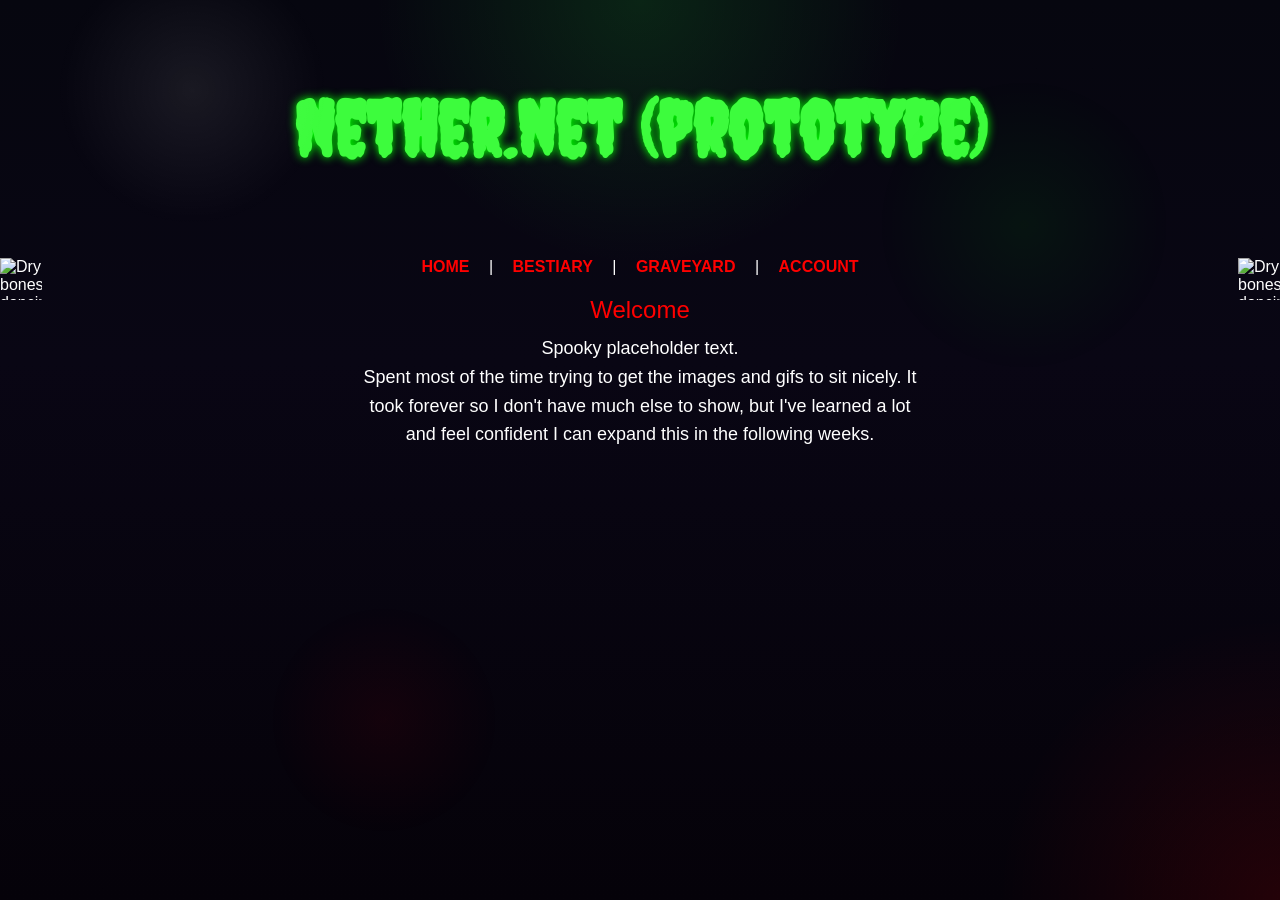
==== index.html @ 2d968317 "save current work" ====
<!DOCTYPE html>
<html lang="en">
<head>
  <meta charset="UTF-8">
  <meta name="viewport" content="width=device-width, initial-scale=1.0">
  <title>Nether.net (prototype)</title>
  <link rel="stylesheet" href="styles.css">
</head>
<body>

<h1 id="borderimg">Nether.net (prototype)</h1>

<!-- Floating Skeleton GIFs -->
<img src="https://i.pinimg.com/originals/a8/57/67/a857670557c3cdf3e7a05f7418d2310f.gif" alt="Dry bones dancing gif" class="right floating-img"> 
<img src="https://i.pinimg.com/originals/a8/57/67/a857670557c3cdf3e7a05f7418d2310f.gif" alt="Dry bones dancing gif" class="left floating-img">

<!-- Navigation Menu -->
<nav>
  <a href="index.html">HOME</a> | 
  <a href="bestiary.html">BESTIARY</a> | 
  <a href="graveyard.html">GRAVEYARD</a> | 
  <a href="account.html">ACCOUNT</a>
</nav>

<!-- Main Text Content -->
<div class="content-box">
  <div class="welcome-msg">Welcome</div>
  
  <p class="description">Spooky placeholder text.</p>
  
  <p class="description">
    Spent most of the time trying to get the images and gifs to sit nicely. 
    It took forever so I don't have much else to show, but I've learned a lot 
    and feel confident I can expand this in the following weeks.
  </p>
</div>

</body>
</html>
---- styles.css ----
@import url('https://fonts.googleapis.com/css2?family=Creepster&display=swap');

* {
  box-sizing: border-box;
  margin: 0;
  padding: 0;
}

html, body {
  width: 100%;
  min-height: 100%;
}

body {
  font-family: "Yu Gothic", sans-serif;
  background: radial-gradient(circle at top, rgba(38, 255, 66, 0.12), transparent 24%),
              radial-gradient(circle at bottom right, rgba(255, 0, 0, 0.12), transparent 18%),
              linear-gradient(180deg, #06060f 0%, #090614 40%, #050209 100%);
  color: #fff;
  margin: 0;
  padding: 0;
  position: relative;
  overflow-x: hidden;
}

body::before {
  content: "";
  position: fixed;
  inset: 0;
  background: radial-gradient(circle at 15% 10%, rgba(255,255,255,0.08), transparent 10%),
              radial-gradient(circle at 80% 25%, rgba(0,255,0,0.06), transparent 12%),
              radial-gradient(circle at 30% 80%, rgba(255,0,0,0.06), transparent 10%);
  pointer-events: none;
}

body::after {
  content: "";
  position: fixed;
  inset: 0;
  background-image:
    repeating-linear-gradient(45deg, rgba(255,255,255,0.02) 0, rgba(255,255,255,0.02) 1px, transparent 1px, transparent 40px),
    repeating-linear-gradient(-45deg, rgba(255,255,255,0.02) 0, rgba(255,255,255,0.02) 1px, transparent 1px, transparent 40px);
  opacity: 0.1;
  pointer-events: none;
}

h1 {
  font-family: 'Creepster', cursive;
  font-size: clamp(3rem, 6vw, 5rem);
  text-shadow: 0 0 10px #00ff00;
  text-align: center;
  color: #3dfc3d;
  border: 50px solid transparent;
  padding: 10px;
  border-image: url(https://i.pinimg.com/736x/f4/fb/24/f4fb24f6ca1de5ba397a859eee5b5e51.jpg) 200 round;
  margin: 1.5rem auto;
  max-width: 90%;
}

nav {
  text-align: center;
  margin-bottom: 20px;
  font-size: 1rem;
}

nav a {
  color: red;
  text-decoration: none;
  font-weight: bold;
  padding: 0 15px;
  transition: color 0.3s, text-shadow 0.3s;
}

nav a:hover {
  color: white;
  text-shadow: 0 0 8px red;
}

img.right {
  float: right;
  margin: 0 0 1rem 60px;
}

img.left {
  float: left;
  margin: 0 60px 1rem 0;
}

img.floating-img {
  width: 42px;
  height: 42px;
}

img:hover {
  filter: drop-shadow(0 0 10px red);
  cursor: help;
}

.content-box {
  max-width: 600px;
  margin: 0 auto 2rem;
  padding: 0 1rem;
  text-align: center;
  font-family: Verdana, sans-serif;
}

.welcome-msg {
  color: red;
  font-size: 24px;
  margin-bottom: 10px;
}

.description {
  font-size: 18px;
  line-height: 1.6;
}
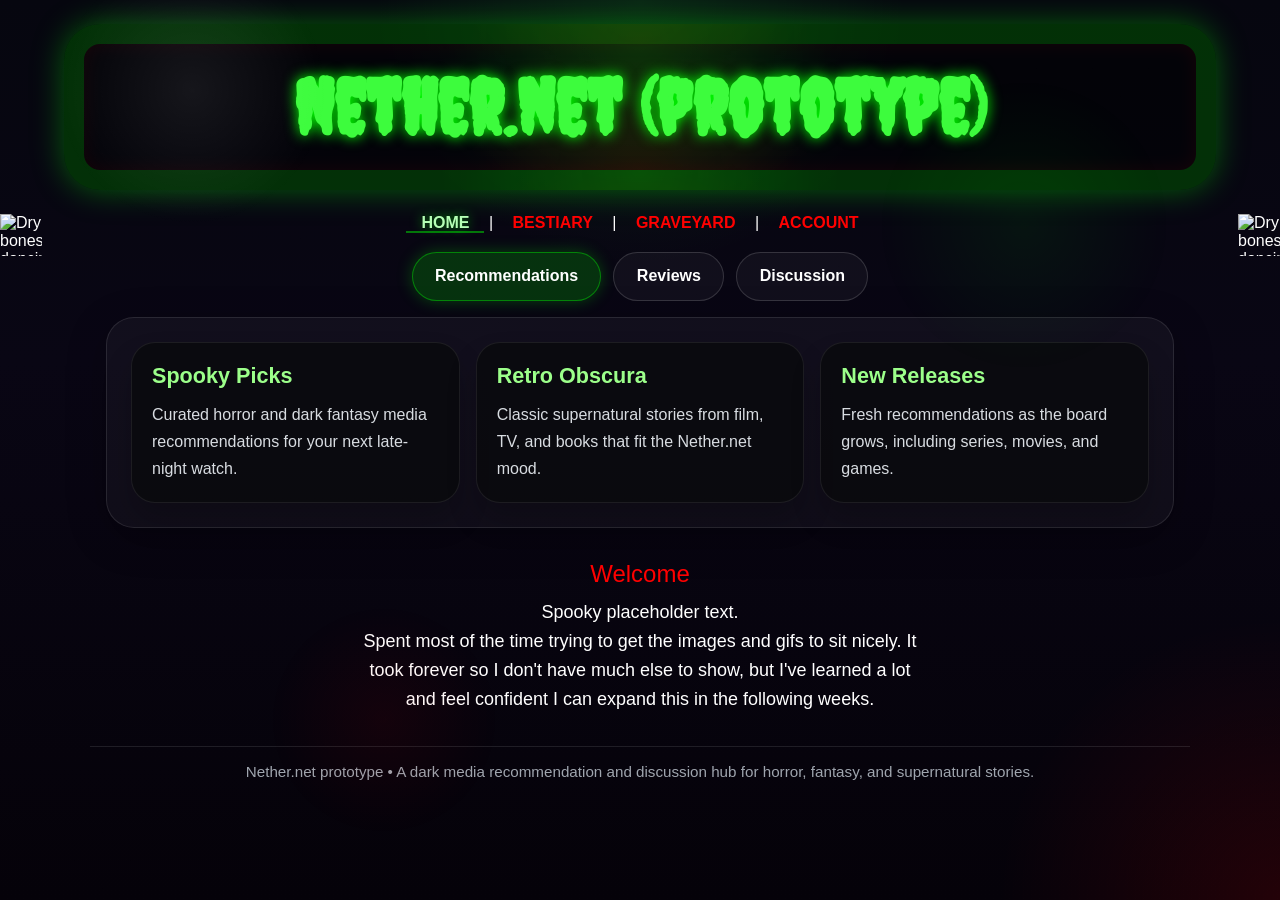
==== commit 7f9e6060: "Update site layout with tabs, active nav, footer, and unique page content" ====
--- a/index.html
+++ b/index.html
@@ -16,11 +16,76 @@
 
 <!-- Navigation Menu -->
 <nav>
-  <a href="index.html">HOME</a> | 
+  <a href="index.html" class="active">HOME</a> | 
   <a href="bestiary.html">BESTIARY</a> | 
   <a href="graveyard.html">GRAVEYARD</a> | 
   <a href="account.html">ACCOUNT</a>
 </nav>
+
+<section class="tabs">
+  <input class="tab-toggle" type="radio" name="site-tabs" id="tab-recs" checked>
+  <input class="tab-toggle" type="radio" name="site-tabs" id="tab-reviews">
+  <input class="tab-toggle" type="radio" name="site-tabs" id="tab-forum">
+
+  <div class="tab-controls">
+    <label class="tab-label" for="tab-recs">Recommendations</label>
+    <label class="tab-label" for="tab-reviews">Reviews</label>
+    <label class="tab-label" for="tab-forum">Discussion</label>
+  </div>
+
+  <div class="tab-panels">
+    <article class="tab-panel" id="panel-recs">
+      <div class="cards-grid">
+        <div class="card">
+          <h2>Spooky Picks</h2>
+          <p>Curated horror and dark fantasy media recommendations for your next late-night watch.</p>
+        </div>
+        <div class="card">
+          <h2>Retro Obscura</h2>
+          <p>Classic supernatural stories from film, TV, and books that fit the Nether.net mood.</p>
+        </div>
+        <div class="card">
+          <h2>New Releases</h2>
+          <p>Fresh recommendations as the board grows, including series, movies, and games.</p>
+        </div>
+      </div>
+    </article>
+
+    <article class="tab-panel" id="panel-reviews">
+      <div class="cards-grid">
+        <div class="card">
+          <h2>Featured Reviews</h2>
+          <p>User-written reviews for media, from cryptic thrillers to haunted epics.</p>
+        </div>
+        <div class="card">
+          <h2>Rating System</h2>
+          <p>Score your favorites, save updates, and compare top picks with other Nether visitors.</p>
+        </div>
+        <div class="card">
+          <h2>Review Threads</h2>
+          <p>Organize content by genre and discussion style for future board posts.</p>
+        </div>
+      </div>
+    </article>
+
+    <article class="tab-panel" id="panel-forum">
+      <div class="cards-grid">
+        <div class="card">
+          <h2>Community Board</h2>
+          <p>Discussion categories for series, movies, books, and general media talk.</p>
+        </div>
+        <div class="card">
+          <h2>Watch Parties</h2>
+          <p>Plan shared viewing sessions and recommendation swaps with fellow Nether members.</p>
+        </div>
+        <div class="card">
+          <h2>Future Ideas</h2>
+          <p>Content placeholders for polls, character threads, and media challenge events.</p>
+        </div>
+      </div>
+    </article>
+  </div>
+</section>
 
 <!-- Main Text Content -->
 <div class="content-box">
@@ -35,5 +100,6 @@
   </p>
 </div>
 
+  <footer>Nether.net prototype • A dark media recommendation and discussion hub for horror, fantasy, and supernatural stories.</footer>
 </body>
 </html>
--- a/styles.css
+++ b/styles.css
@@ -47,12 +47,16 @@
 h1 {
   font-family: 'Creepster', cursive;
   font-size: clamp(3rem, 6vw, 5rem);
-  text-shadow: 0 0 10px #00ff00;
+  text-shadow: 0 0 14px #00ff00;
   text-align: center;
   color: #3dfc3d;
-  border: 50px solid transparent;
-  padding: 10px;
-  border-image: url(https://i.pinimg.com/736x/f4/fb/24/f4fb24f6ca1de5ba397a859eee5b5e51.jpg) 200 round;
+  border: 20px solid rgba(0,255,0,0.18);
+  border-radius: 36px;
+  padding: 18px 24px;
+  background: radial-gradient(circle at top, rgba(0,255,0,0.14), transparent 35%),
+              radial-gradient(circle at bottom, rgba(255,0,0,0.10), transparent 30%),
+              rgba(0,0,0,0.45);
+  box-shadow: 0 0 32px rgba(0,255,0,0.35), inset 0 0 18px rgba(255,0,0,0.08);
   margin: 1.5rem auto;
   max-width: 90%;
 }
@@ -76,6 +80,22 @@
   text-shadow: 0 0 8px red;
 }
 
+nav a.active {
+  color: #b5ffb5;
+  text-shadow: 0 0 12px rgba(0,255,0,0.6);
+  border-bottom: 2px solid rgba(0,255,0,0.45);
+}
+
+footer {
+  max-width: 1100px;
+  margin: 0 auto 2rem;
+  padding: 1rem 1rem 0.75rem;
+  text-align: center;
+  color: #9fa5ae;
+  font-size: 0.95rem;
+  border-top: 1px solid rgba(255,255,255,0.1);
+}
+
 img.right {
   float: right;
   margin: 0 0 1rem 60px;
@@ -114,3 +134,104 @@
   font-size: 18px;
   line-height: 1.6;
 }
+
+.tabs {
+  max-width: 1100px;
+  margin: 0 auto 2rem;
+  padding: 0 1rem;
+}
+
+.tab-toggle {
+  display: none;
+}
+
+.tab-controls {
+  display: flex;
+  flex-wrap: wrap;
+  justify-content: center;
+  gap: 0.75rem;
+  margin-bottom: 1rem;
+}
+
+.tab-label {
+  display: inline-flex;
+  align-items: center;
+  justify-content: center;
+  padding: 0.9rem 1.4rem;
+  border: 1px solid rgba(255,255,255,0.15);
+  border-radius: 999px;
+  background: rgba(255,255,255,0.04);
+  color: #fff;
+  font-weight: 600;
+  cursor: pointer;
+  transition: transform 0.2s ease, background 0.2s ease, box-shadow 0.2s ease;
+}
+
+.tab-label:hover {
+  transform: translateY(-1px);
+  background: rgba(255,255,255,0.08);
+}
+
+#tab-recs:checked ~ .tab-controls label[for="tab-recs"],
+#tab-reviews:checked ~ .tab-controls label[for="tab-reviews"],
+#tab-forum:checked ~ .tab-controls label[for="tab-forum"] {
+  background: rgba(0,255,0,0.18);
+  border-color: rgba(0,255,0,0.4);
+  box-shadow: 0 0 16px rgba(0,255,0,0.25);
+}
+
+.tab-panels {
+  background: rgba(255,255,255,0.04);
+  border: 1px solid rgba(255,255,255,0.1);
+  border-radius: 28px;
+  padding: 1.5rem;
+  box-shadow: 0 10px 40px rgba(0, 0, 0, 0.22);
+}
+
+.tab-panel {
+  display: none;
+  animation: fadeIn 0.32s ease;
+}
+
+#tab-recs:checked ~ .tab-panels #panel-recs,
+#tab-reviews:checked ~ .tab-panels #panel-reviews,
+#tab-forum:checked ~ .tab-panels #panel-forum {
+  display: block;
+}
+
+.cards-grid {
+  display: grid;
+  grid-template-columns: repeat(auto-fit, minmax(240px, 1fr));
+  gap: 1rem;
+}
+
+.card {
+  background: rgba(10, 10, 14, 0.85);
+  border: 1px solid rgba(255,255,255,0.08);
+  border-radius: 24px;
+  padding: 1.25rem;
+  box-shadow: 0 18px 30px rgba(0, 0, 0, 0.2);
+}
+
+.card h2 {
+  margin: 0 0 0.75rem;
+  font-size: 1.35rem;
+  color: #9cff8a;
+}
+
+.card p {
+  margin: 0;
+  color: #d8dce1;
+  line-height: 1.7;
+}
+
+@keyframes fadeIn {
+  from {
+    opacity: 0;
+    transform: translateY(8px);
+  }
+  to {
+    opacity: 1;
+    transform: translateY(0);
+  }
+}
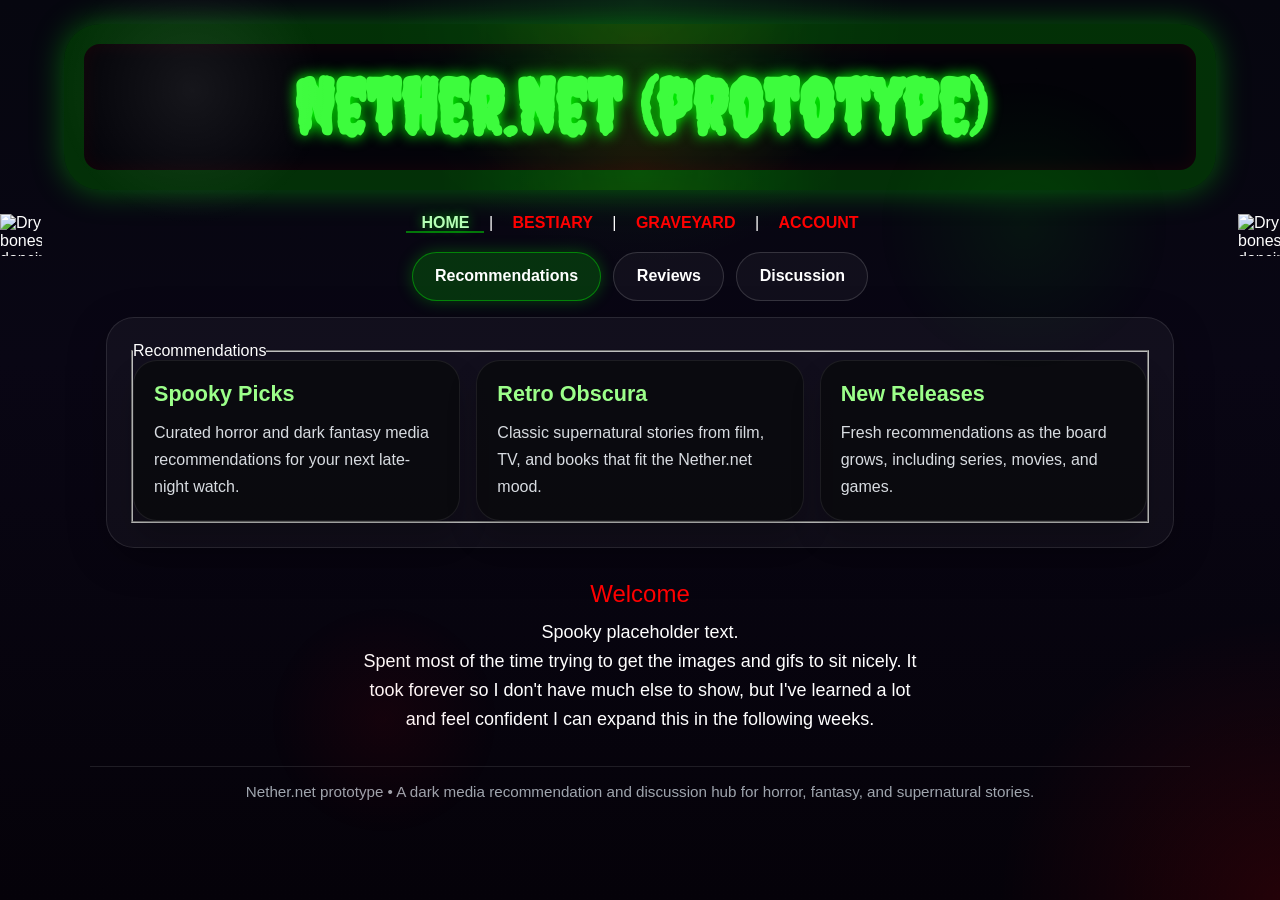
==== commit dae3e8e0: "Add fieldset elements with legend tags to tab panels for semantic structure and accessibility" ====
--- a/index.html
+++ b/index.html
@@ -35,7 +35,9 @@
 
   <div class="tab-panels">
     <article class="tab-panel" id="panel-recs">
-      <div class="cards-grid">
+      <fieldset>
+        <legend>Recommendations</legend>
+        <div class="cards-grid">
         <div class="card">
           <h2>Spooky Picks</h2>
           <p>Curated horror and dark fantasy media recommendations for your next late-night watch.</p>
@@ -48,11 +50,13 @@
           <h2>New Releases</h2>
           <p>Fresh recommendations as the board grows, including series, movies, and games.</p>
         </div>
-      </div>
+      </fieldset>
     </article>
 
     <article class="tab-panel" id="panel-reviews">
-      <div class="cards-grid">
+      <fieldset>
+        <legend>Reviews</legend>
+        <div class="cards-grid">
         <div class="card">
           <h2>Featured Reviews</h2>
           <p>User-written reviews for media, from cryptic thrillers to haunted epics.</p>
@@ -65,11 +69,13 @@
           <h2>Review Threads</h2>
           <p>Organize content by genre and discussion style for future board posts.</p>
         </div>
-      </div>
+      </fieldset>
     </article>
 
     <article class="tab-panel" id="panel-forum">
-      <div class="cards-grid">
+      <fieldset>
+        <legend>Discussion</legend>
+        <div class="cards-grid">
         <div class="card">
           <h2>Community Board</h2>
           <p>Discussion categories for series, movies, books, and general media talk.</p>
@@ -82,7 +88,7 @@
           <h2>Future Ideas</h2>
           <p>Content placeholders for polls, character threads, and media challenge events.</p>
         </div>
-      </div>
+      </fieldset>
     </article>
   </div>
 </section>
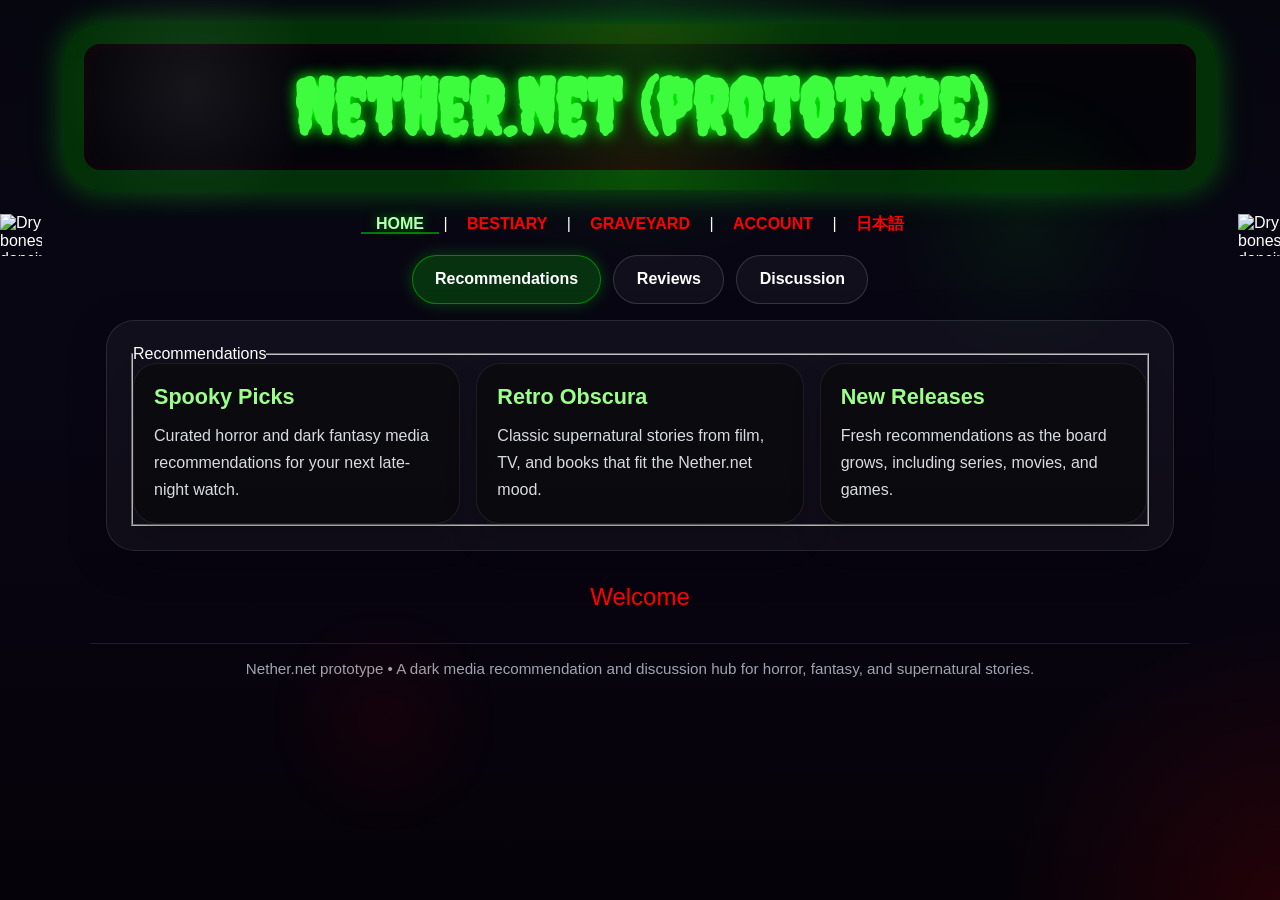
==== commit a933e9ef: "Add Japanese overview page and expand account page UI" ====
--- a/index.html
+++ b/index.html
@@ -19,7 +19,8 @@
   <a href="index.html" class="active">HOME</a> | 
   <a href="bestiary.html">BESTIARY</a> | 
   <a href="graveyard.html">GRAVEYARD</a> | 
-  <a href="account.html">ACCOUNT</a>
+  <a href="account.html">ACCOUNT</a> | 
+  <a href="ja.html">日本語</a>
 </nav>
 
 <section class="tabs">
@@ -97,13 +98,9 @@
 <div class="content-box">
   <div class="welcome-msg">Welcome</div>
   
-  <p class="description">Spooky placeholder text.</p>
+ 
   
-  <p class="description">
-    Spent most of the time trying to get the images and gifs to sit nicely. 
-    It took forever so I don't have much else to show, but I've learned a lot 
-    and feel confident I can expand this in the following weeks.
-  </p>
+ 
 </div>
 
   <footer>Nether.net prototype • A dark media recommendation and discussion hub for horror, fantasy, and supernatural stories.</footer>
--- a/styles.css
+++ b/styles.css
@@ -225,6 +225,293 @@
   line-height: 1.7;
 }
 
+.account-hero {
+  max-width: 1100px;
+  margin: 0 auto 2rem;
+  padding: 0 1rem;
+}
+
+.hero-card {
+  background: rgba(255,255,255,0.06);
+  border: 1px solid rgba(255,255,255,0.1);
+  border-radius: 28px;
+  padding: 1.75rem 1.5rem;
+  text-align: center;
+  box-shadow: 0 18px 40px rgba(0,0,0,0.22);
+}
+
+.hero-card h2 {
+  margin-bottom: 0.75rem;
+  font-size: clamp(2rem, 4vw, 3rem);
+  color: #bafca0;
+}
+
+.hero-card p {
+  max-width: 760px;
+  margin: 0 auto;
+  color: #d5ddc4;
+  font-size: 1.05rem;
+  line-height: 1.8;
+}
+
+.auth-section {
+  max-width: 1100px;
+  margin: 0 auto 2rem;
+  padding: 0 1rem;
+}
+
+.auth-panel {
+  background: rgba(255,255,255,0.05);
+  border: 1px solid rgba(255,255,255,0.1);
+  border-radius: 32px;
+  padding: 2rem;
+  box-shadow: 0 22px 60px rgba(0,0,0,0.24);
+}
+
+.auth-intro {
+  text-align: center;
+  margin-bottom: 1.5rem;
+}
+
+.auth-intro h2 {
+  margin-bottom: 0.75rem;
+  color: #b6ffab;
+  font-size: 2rem;
+}
+
+.auth-intro p {
+  color: #c3d3c3;
+  line-height: 1.75;
+}
+
+.auth-toggle {
+  display: none;
+}
+
+.auth-controls {
+  display: flex;
+  flex-wrap: wrap;
+  justify-content: center;
+  gap: 0.75rem;
+  margin-bottom: 1.5rem;
+}
+
+.auth-label {
+  display: inline-flex;
+  align-items: center;
+  justify-content: center;
+  padding: 0.9rem 1.5rem;
+  border: 1px solid rgba(255,255,255,0.14);
+  border-radius: 999px;
+  background: rgba(255,255,255,0.04);
+  color: #fff;
+  font-weight: 600;
+  cursor: pointer;
+  transition: transform 0.2s ease, background 0.2s ease;
+}
+
+.auth-label:hover {
+  transform: translateY(-1px);
+  background: rgba(255,255,255,0.08);
+}
+
+#auth-login:checked ~ .auth-controls label[for="auth-login"],
+#auth-signup:checked ~ .auth-controls label[for="auth-signup"] {
+  background: rgba(0,255,0,0.18);
+  border-color: rgba(0,255,0,0.4);
+  box-shadow: 0 0 16px rgba(0,255,0,0.18);
+}
+
+.auth-panels {
+  display: grid;
+}
+
+.auth-card {
+  display: none;
+}
+
+#auth-login:checked ~ .auth-panels #panel-auth-login,
+#auth-signup:checked ~ .auth-panels #panel-auth-signup {
+  display: block;
+}
+
+.auth-form {
+  display: grid;
+  gap: 1rem;
+}
+
+.auth-form fieldset {
+  border: 1px solid rgba(255,255,255,0.15);
+  border-radius: 24px;
+  padding: 1.5rem;
+  background: rgba(0,0,0,0.18);
+}
+
+.auth-form legend {
+  padding: 0 0.5rem;
+  color: #a8ff9a;
+  font-weight: 600;
+}
+
+.auth-form label {
+  display: block;
+  margin-bottom: 0.35rem;
+  color: #d9e0d7;
+  font-size: 0.95rem;
+}
+
+.auth-form input {
+  width: 100%;
+  border: 1px solid rgba(255,255,255,0.12);
+  border-radius: 14px;
+  padding: 0.95rem 1rem;
+  background: rgba(255,255,255,0.05);
+  color: #fff;
+  font-size: 0.95rem;
+}
+
+.auth-form input:focus {
+  outline: none;
+  border-color: rgba(128,255,128,0.55);
+  box-shadow: 0 0 12px rgba(128,255,128,0.18);
+}
+
+.form-row {
+  display: flex;
+  flex-wrap: wrap;
+  justify-content: space-between;
+  align-items: center;
+  gap: 1rem;
+}
+
+.form-row.split-row {
+  margin-top: 0.25rem;
+}
+
+.checkbox-label {
+  color: #d4d9d1;
+  font-size: 0.95rem;
+}
+
+.checkbox-label input {
+  margin-right: 0.5rem;
+  accent-color: #70ff87;
+}
+
+.small-link {
+  color: #a0ff9d;
+  text-decoration: none;
+}
+
+.small-link:hover {
+  text-decoration: underline;
+}
+
+.button {
+  width: 100%;
+  border: none;
+  border-radius: 18px;
+  padding: 0.95rem 1.2rem;
+  background: rgba(255,255,255,0.08);
+  color: #fff;
+  font-size: 1rem;
+  cursor: pointer;
+  transition: background 0.25s ease, transform 0.2s ease;
+}
+
+.button:hover {
+  background: rgba(0,255,0,0.22);
+  transform: translateY(-1px);
+}
+
+.button-primary {
+  background: linear-gradient(135deg, rgba(112,255,135,0.95), rgba(22,180,55,0.95));
+  color: #050b02;
+}
+
+.button-primary:hover {
+  background: linear-gradient(135deg, rgba(145,255,162,1), rgba(67,218,93,1));
+}
+
+.jp-page {
+  font-family: "Yu Mincho","Hiragino Mincho Pro","Yu Gothic","Meiryo",sans-serif;
+}
+
+.jp-hero {
+  max-width: 900px;
+  margin: 0 auto 2rem;
+  padding: 0 1rem;
+}
+
+.jp-hero-panel {
+  background: rgba(255,255,255,0.07);
+  border: 1px solid rgba(255,255,255,0.14);
+  border-radius: 24px;
+  padding: 2rem;
+  box-shadow: 0 18px 40px rgba(0, 0, 0, 0.22);
+}
+
+.jp-hero-panel h2 {
+  margin: 0 0 1rem;
+  color: #d9f7c7;
+  font-size: clamp(2rem, 3.5vw, 2.75rem);
+}
+
+.jp-hero-panel p {
+  color: #dde5d4;
+  line-height: 1.9;
+  font-size: 1.05rem;
+}
+
+.jp-content {
+  max-width: 900px;
+  margin: 0 auto 2rem;
+  padding: 0 1rem;
+}
+
+.jp-section {
+  background: rgba(255,255,255,0.06);
+  border: 1px solid rgba(255,255,255,0.12);
+  border-radius: 24px;
+  padding: 1.5rem;
+  margin-bottom: 1.5rem;
+}
+
+.jp-section h3 {
+  margin-top: 0;
+  margin-bottom: 0.75rem;
+  color: #c7ffad;
+}
+
+.jp-section p,
+.jp-section li {
+  color: #dbe4d7;
+  line-height: 1.8;
+}
+
+.jp-list {
+  list-style: none;
+  padding: 0;
+  margin: 0;
+}
+
+.jp-list li {
+  margin-bottom: 0.85rem;
+  padding-left: 1rem;
+  position: relative;
+}
+
+.jp-list li::before {
+  content: "・";
+  position: absolute;
+  left: 0;
+  color: #b8ff9b;
+}
+
+.jp-accessibility {
+  background: rgba(0,0,0,0.18);
+}
+
 @keyframes fadeIn {
   from {
     opacity: 0;
